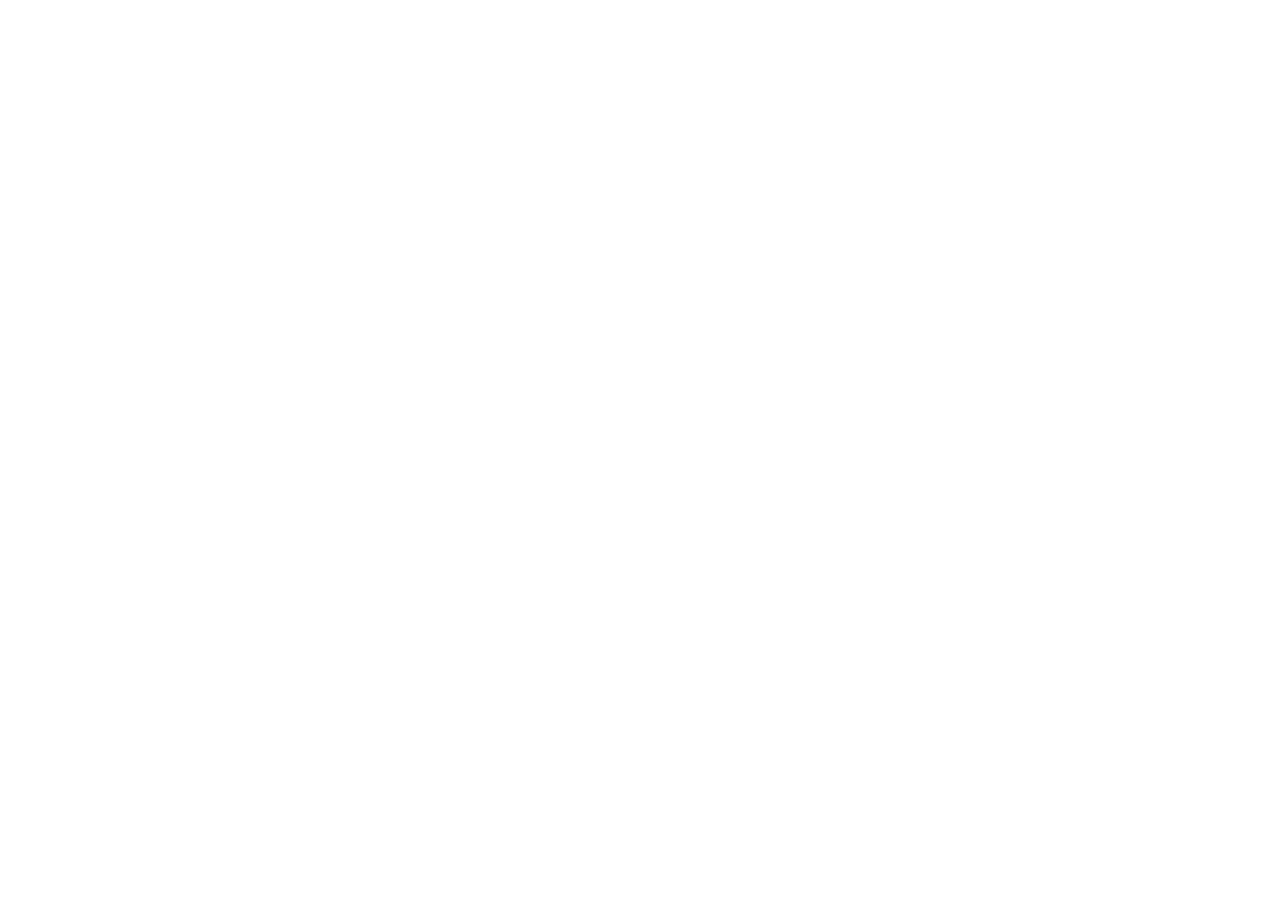
==== day_01/index.html @ 94da526a "day#1" ====
<!DOCTYPE html>
<html lang="en">
<head>
    <meta charset="UTF-8">
    <meta name="viewport" content="width=device-width, initial-scale=1.0">
    <meta http-equiv="X-UA-Compatible" content="ie=edge">
    <title>Document</title>
</head>
<body>
    
</body>
</html>
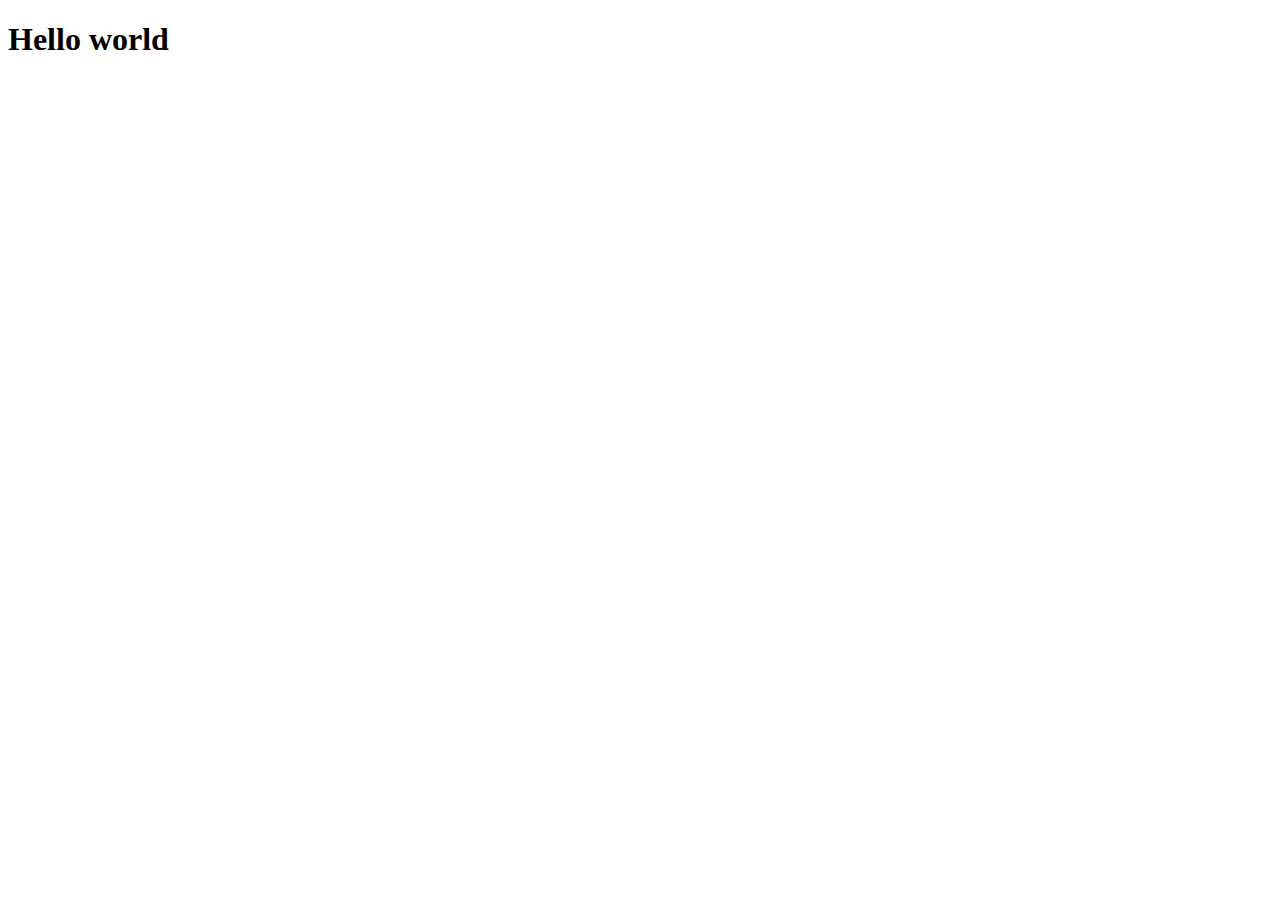
==== commit 46b312cb: "added" ====
--- a/day_01/index.html
+++ b/day_01/index.html
@@ -7,6 +7,6 @@
     <title>Document</title>
 </head>
 <body>
-    
+    <h1>Hello world </h1>
 </body>
 </html>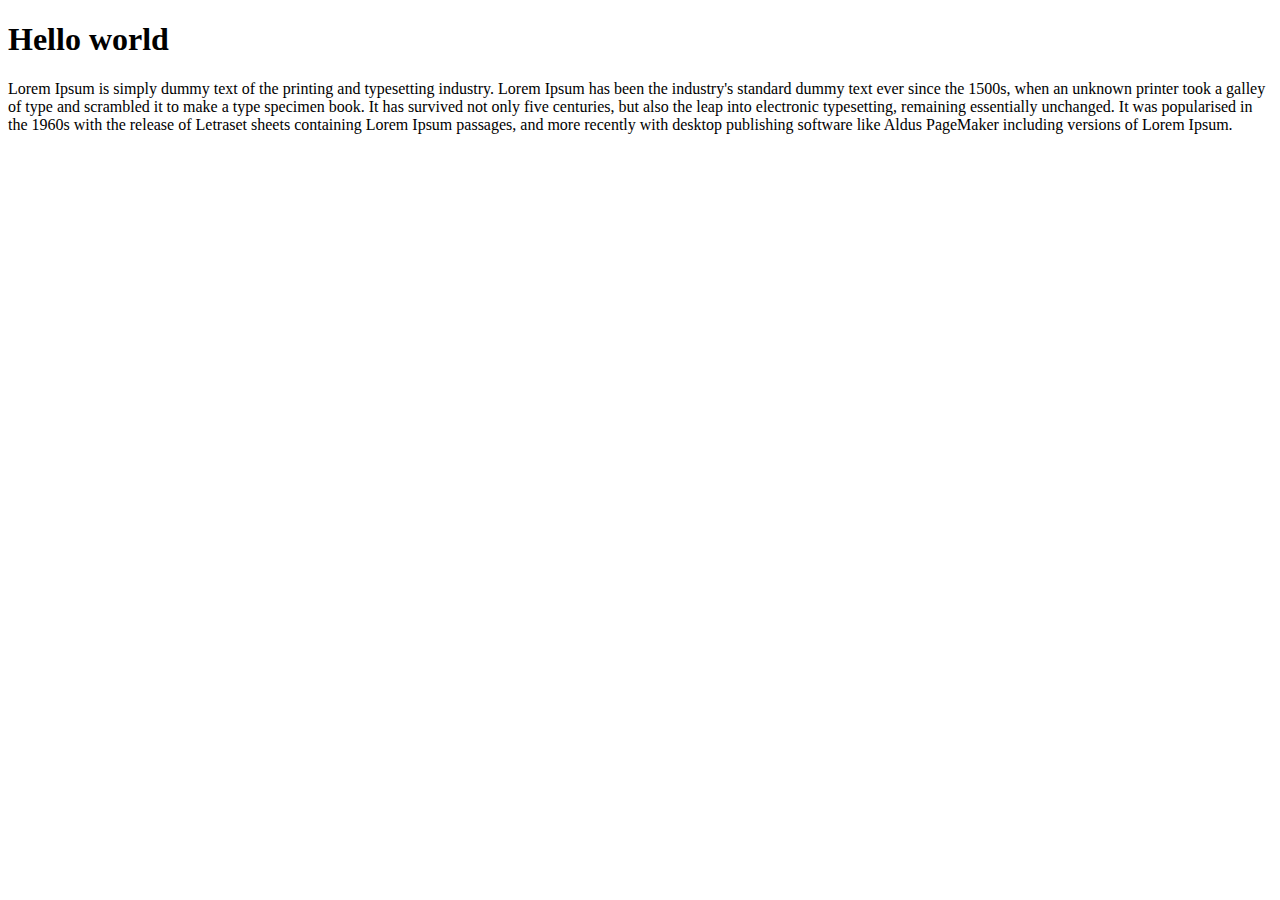
==== commit cbafaa64: "done" ====
--- a/day_01/index.html
+++ b/day_01/index.html
@@ -1,12 +1,21 @@
 <!DOCTYPE html>
 <html lang="en">
+
 <head>
     <meta charset="UTF-8">
     <meta name="viewport" content="width=device-width, initial-scale=1.0">
     <meta http-equiv="X-UA-Compatible" content="ie=edge">
     <title>Document</title>
 </head>
+
 <body>
     <h1>Hello world </h1>
+    <p>Lorem Ipsum is simply dummy text of the printing and typesetting industry. Lorem Ipsum has been the industry's
+        standard dummy text ever since the 1500s, when an unknown printer took a galley of type and scrambled it to make
+        a type specimen book. It has survived not only five centuries, but also the leap into electronic typesetting,
+        remaining essentially unchanged. It was popularised in the 1960s with the release of Letraset sheets containing
+        Lorem Ipsum passages, and more recently with desktop publishing software like Aldus PageMaker including versions
+        of Lorem Ipsum.</p>
 </body>
+
 </html>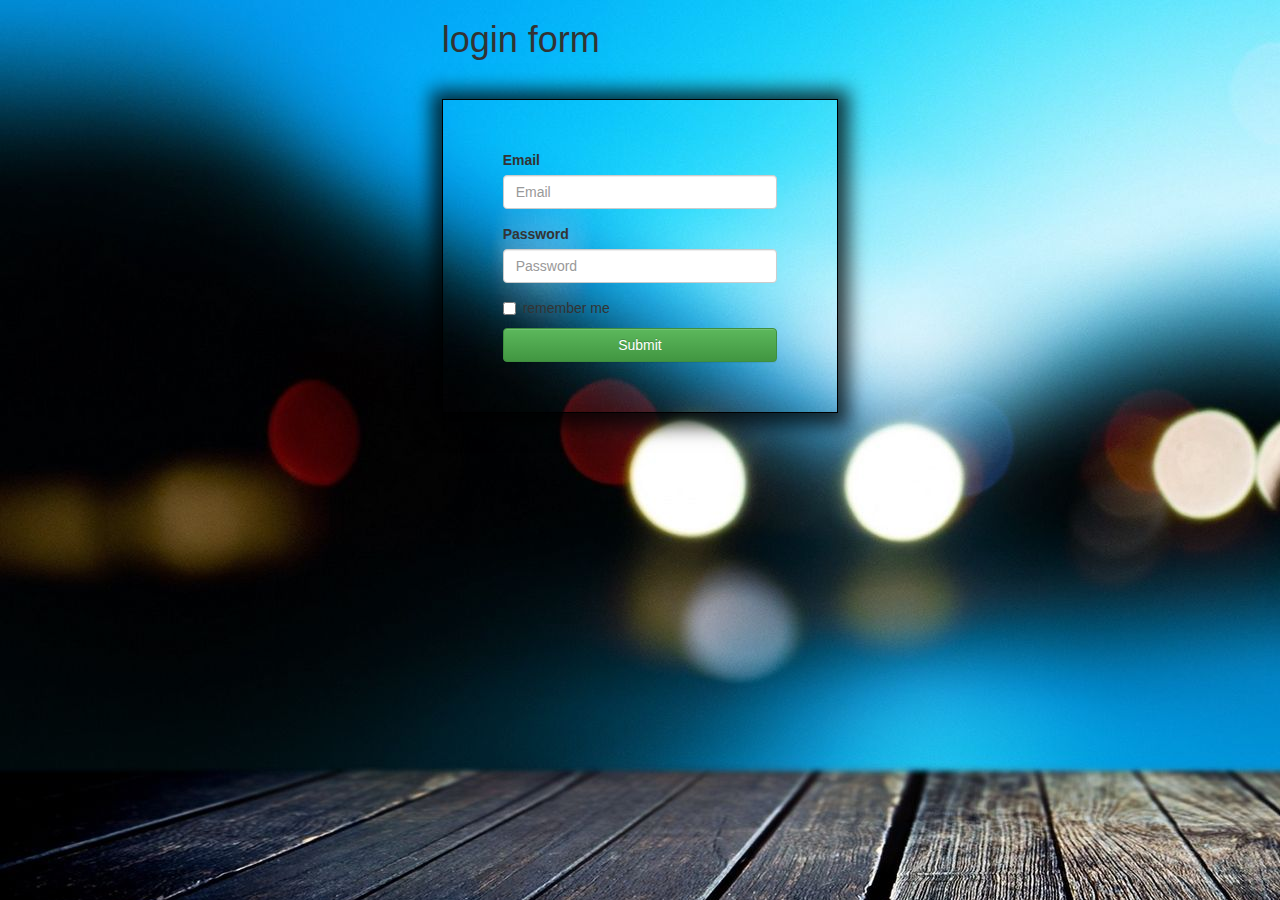
==== commit bd344714: "login form" ====
--- a/day_01/index.html
+++ b/day_01/index.html
@@ -6,16 +6,48 @@
     <meta name="viewport" content="width=device-width, initial-scale=1.0">
     <meta http-equiv="X-UA-Compatible" content="ie=edge">
     <title>Document</title>
+    <link rel="stylesheet" href="https://stackpath.bootstrapcdn.com/bootstrap/3.4.1/css/bootstrap.min.css"
+        integrity="sha384-HSMxcRTRxnN+Bdg0JdbxYKrThecOKuH5zCYotlSAcp1+c8xmyTe9GYg1l9a69psu" crossorigin="anonymous">
+    <link rel="stylesheet" href="https://stackpath.bootstrapcdn.com/bootstrap/3.4.1/css/bootstrap-theme.min.css"
+        integrity="sha384-6pzBo3FDv/PJ8r2KRkGHifhEocL+1X2rVCTTkUfGk7/0pbek5mMa1upzvWbrUbOZ" crossorigin="anonymous">
+    <script src="https://stackpath.bootstrapcdn.com/bootstrap/3.4.1/js/bootstrap.min.js"
+        integrity="sha384-aJ21OjlMXNL5UyIl/XNwTMqvzeRMZH2w8c5cRVpzpU8Y5bApTppSuUkhZXN0VxHd"
+        crossorigin="anonymous"></script>
+        <link rel="stylesheet" href="style.css">
 </head>
 
 <body>
-    <h1>Hello world </h1>
-    <p>Lorem Ipsum is simply dummy text of the printing and typesetting industry. Lorem Ipsum has been the industry's
-        standard dummy text ever since the 1500s, when an unknown printer took a galley of type and scrambled it to make
-        a type specimen book. It has survived not only five centuries, but also the leap into electronic typesetting,
-        remaining essentially unchanged. It was popularised in the 1960s with the release of Letraset sheets containing
-        Lorem Ipsum passages, and more recently with desktop publishing software like Aldus PageMaker including versions
-        of Lorem Ipsum.</p>
+    
+    <div class="container-fluid bg ">
+        <div class="row">
+            <div class="col-md-4 col-sm-4 col-xs-12"></div>
+            <div class="col-md-4 col-sm-4 col-xs-12"> 
+                    <h1> login form </h1>
+                <form class="form-container">
+                 
+                    <div class="form-group">
+                      <label for="exampleInputEmail1">Email </label>
+                      <input type="email" class="form-control" id="exampleInputEmail1" placeholder="Email">
+                    </div>
+                    <div class="form-group">
+                      <label for="exampleInputPassword1">Password</label>
+                      <input type="password" class="form-control" id="exampleInputPassword1" placeholder="Password">
+                    </div>
+                    <div class="checkbox">
+                      <label>
+                        <input type="checkbox"> remember me
+                      </label>
+                    </div>
+                    <button type="submit" class="btn btn-success btn-block">Submit</button>
+                  </form></div>
+           
+            <div class="col-md-4 col-sm-4 col-xs-12"></div>
+
+        </div>
+
+    </div>
+
+
 </body>
 
 </html>--- a/day_01/style.css
+++ b/day_01/style.css
@@ -0,0 +1,14 @@
+.bg{
+    background: url(./images/bg.jpg) no-repeat; width: 100%; height: 100vh;
+}
+.form-container{
+    border: 1px solid #000;
+    padding: 50px 60px; 
+    margin-top: 10%;
+    -webkit-box-shadow: 0px 2px 18px 11px rgba(0,0,0,0.75);
+-moz-box-shadow: 0px 2px 18px 11px rgba(0,0,0,0.75);
+box-shadow: 0px 2px 18px 11px rgba(0,0,0,0.75);
+}
+.h1{
+    color: orangered;
+}